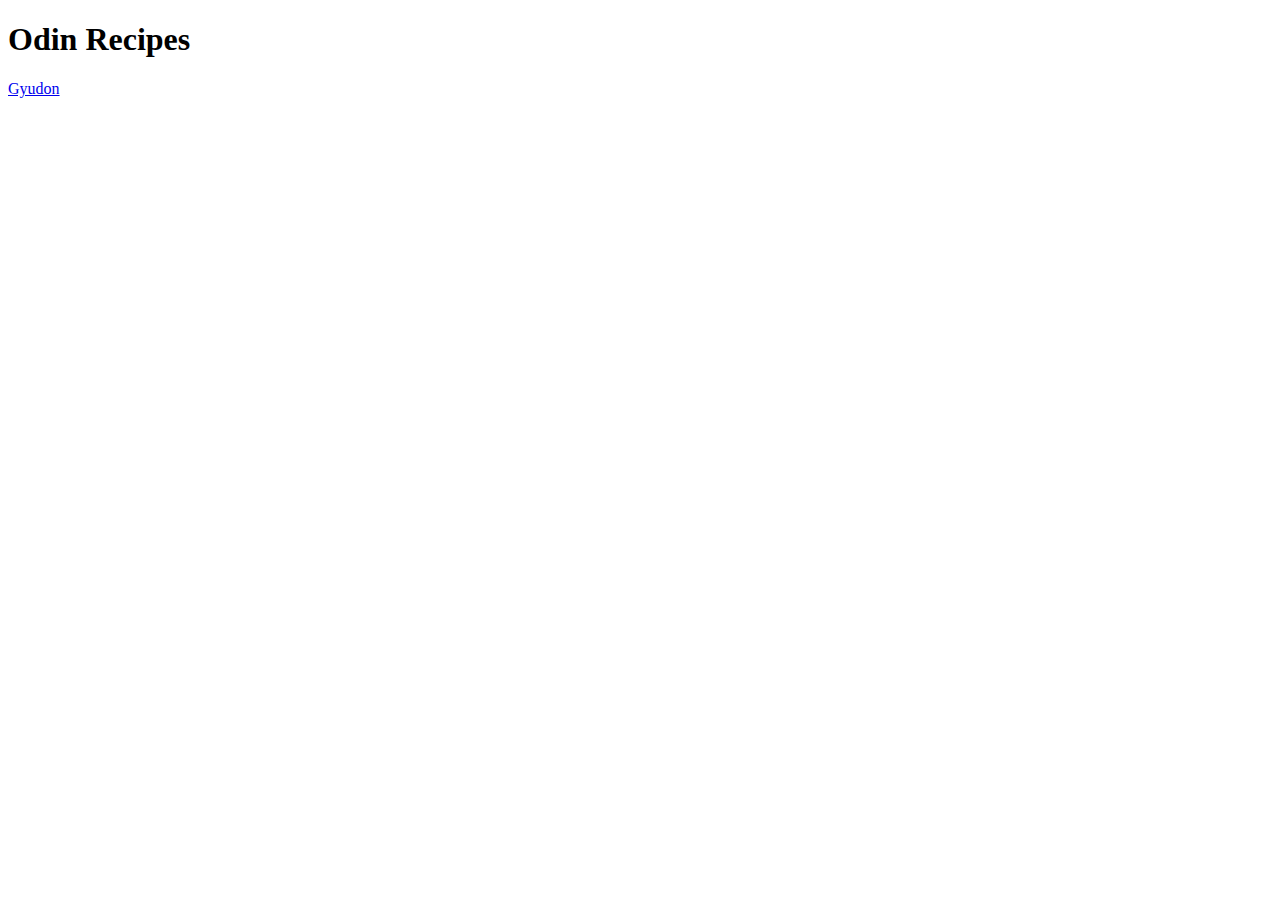
==== index.html @ 7d38b94c "Add link to gyudon page in index.html" ====
<!DOCTYPE html>
<html lang="en">
<head>
    <meta charset="UTF-8">
    <meta name="viewport" content="width=device-width, initial-scale=1.0">
    <title>Recipes</title>
</head>
<body>
    <h1>Odin Recipes</h1>
    <a href="./recipes/gyudon.html">Gyudon</a>
</body>
</html>
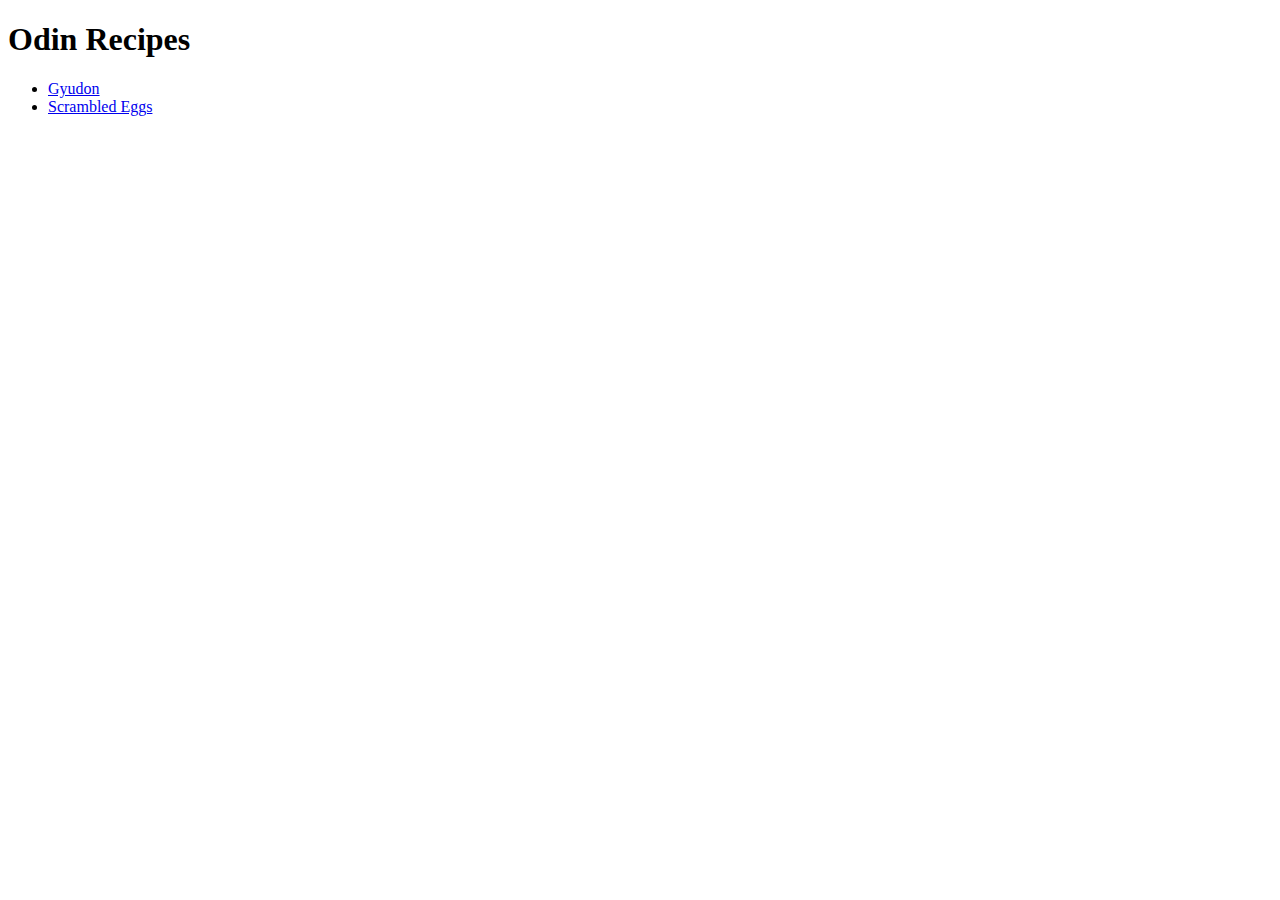
==== commit 7984ea6f: "Add link to scrambled-eggs.html" ====
--- a/index.html
+++ b/index.html
@@ -7,6 +7,9 @@
 </head>
 <body>
     <h1>Odin Recipes</h1>
-    <a href="./recipes/gyudon.html">Gyudon</a>
+    <ul>
+        <li><a href="./recipes/gyudon.html">Gyudon</a></li>
+        <li><a href="./recipes/scrambled-eggs.html">Scrambled Eggs</a></li>
+    </ul>
 </body>
 </html>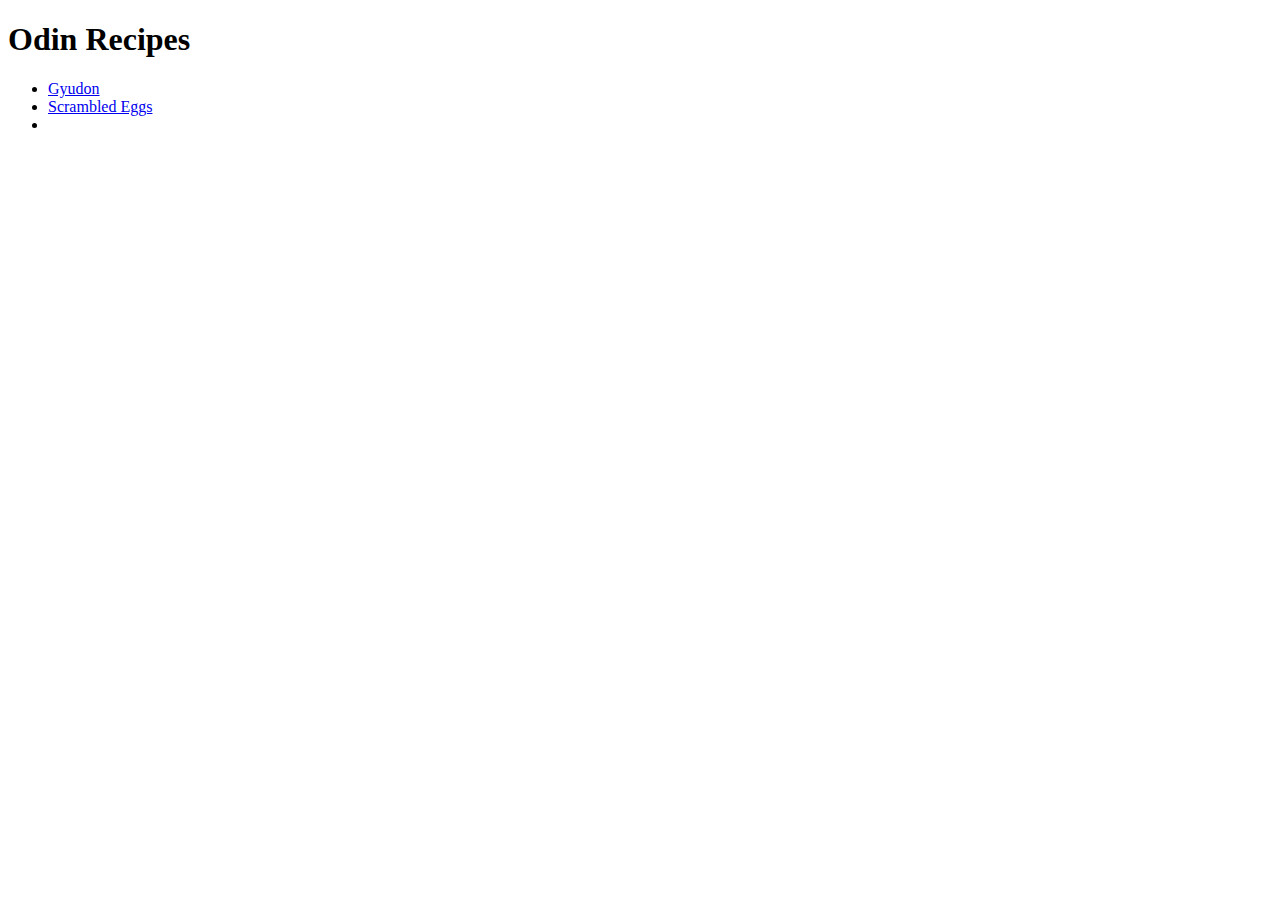
==== commit 58a1ac2c: "Link new webpage to homepage" ====
--- a/index.html
+++ b/index.html
@@ -10,6 +10,7 @@
     <ul>
         <li><a href="./recipes/gyudon.html">Gyudon</a></li>
         <li><a href="./recipes/scrambled-eggs.html">Scrambled Eggs</a></li>
+        <li><a href="./recipes/steak.html"></a></li>
     </ul>
 </body>
 </html>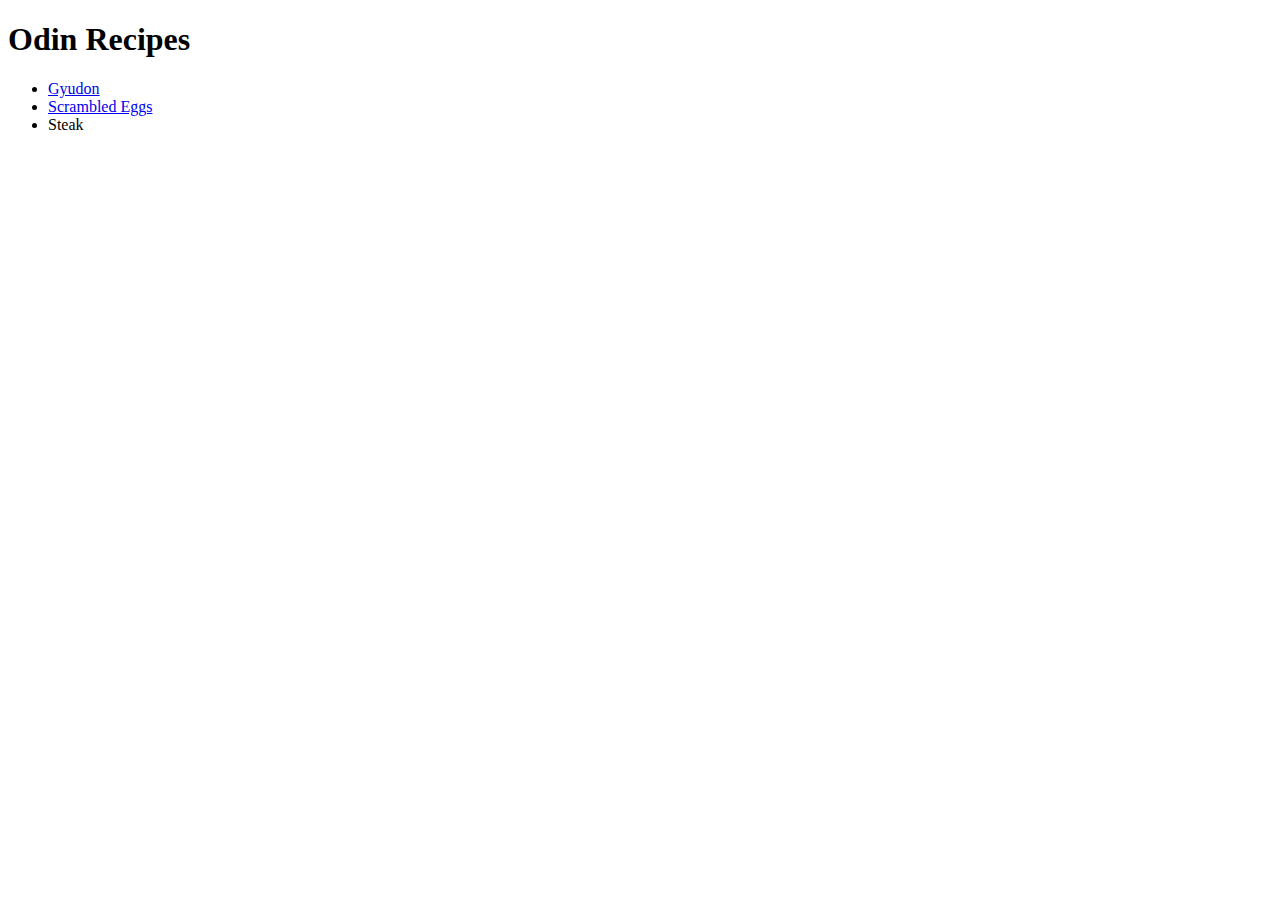
==== commit 356624fd: "Add name to steak link" ====
--- a/index.html
+++ b/index.html
@@ -10,7 +10,7 @@
     <ul>
         <li><a href="./recipes/gyudon.html">Gyudon</a></li>
         <li><a href="./recipes/scrambled-eggs.html">Scrambled Eggs</a></li>
-        <li><a href="./recipes/steak.html"></a></li>
+        <li><a href="./recipes/steak.html"></a>Steak</li>
     </ul>
 </body>
 </html>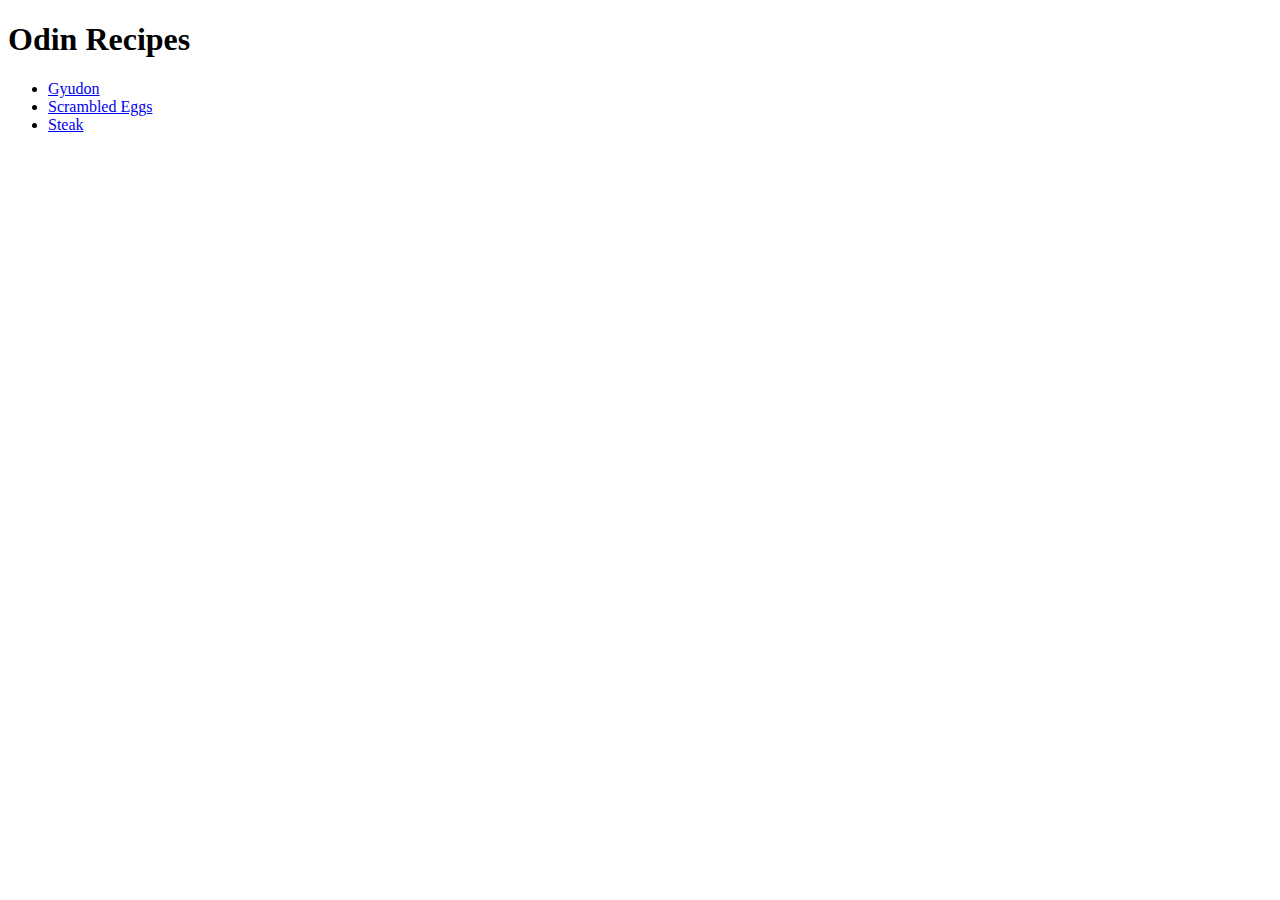
==== commit 63554fac: "Fix Steak not linking to webpage" ====
--- a/index.html
+++ b/index.html
@@ -10,7 +10,7 @@
     <ul>
         <li><a href="./recipes/gyudon.html">Gyudon</a></li>
         <li><a href="./recipes/scrambled-eggs.html">Scrambled Eggs</a></li>
-        <li><a href="./recipes/steak.html"></a>Steak</li>
+        <li><a href="./recipes/steak.html">Steak</a></li>
     </ul>
 </body>
 </html>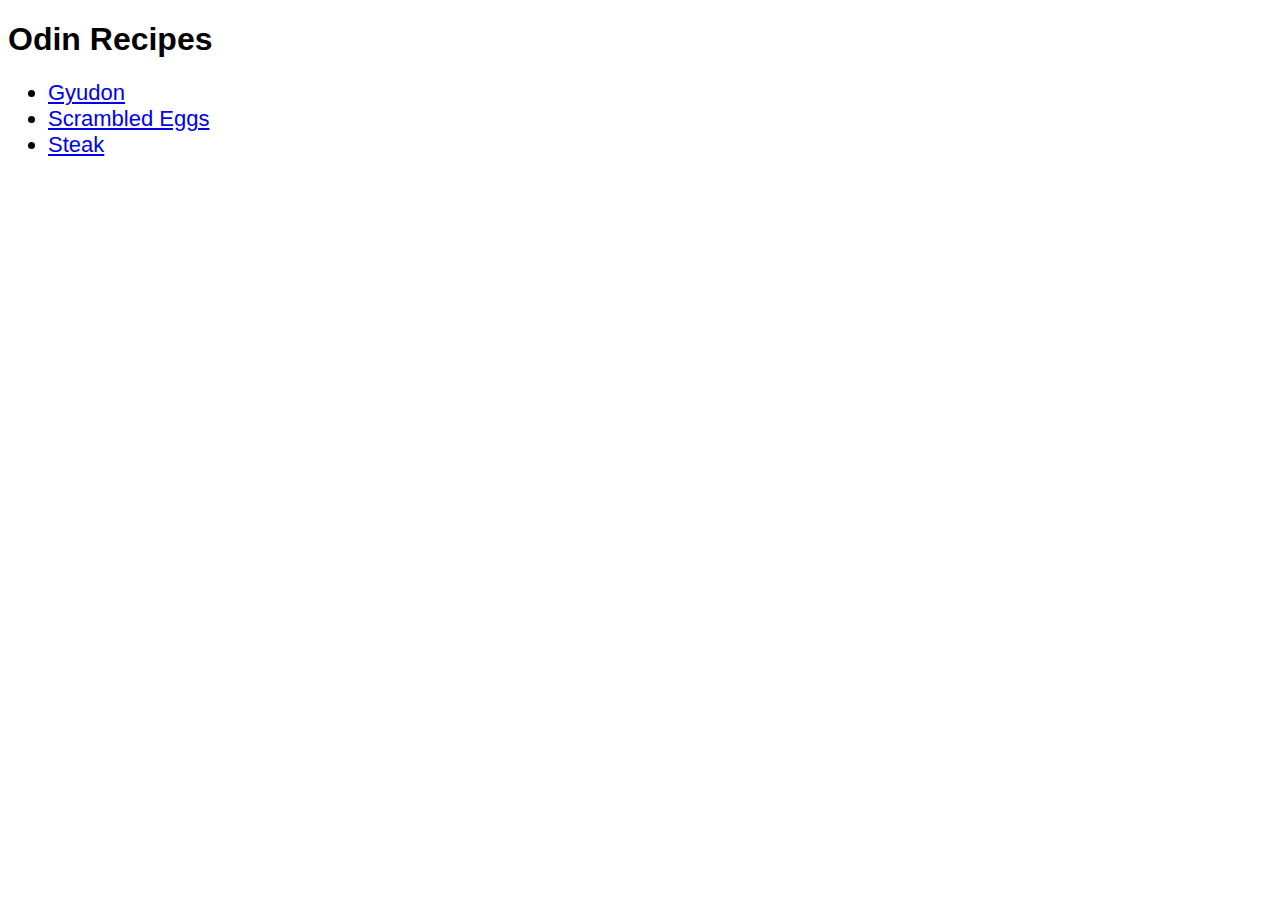
==== commit 65c94323: "Add basic styling to webpages" ====
--- a/index.html
+++ b/index.html
@@ -3,11 +3,12 @@
 <head>
     <meta charset="UTF-8">
     <meta name="viewport" content="width=device-width, initial-scale=1.0">
+    <link rel="stylesheet" href="styles.css">
     <title>Recipes</title>
 </head>
 <body>
     <h1>Odin Recipes</h1>
-    <ul>
+    <ul class="recipe-links">
         <li><a href="./recipes/gyudon.html">Gyudon</a></li>
         <li><a href="./recipes/scrambled-eggs.html">Scrambled Eggs</a></li>
         <li><a href="./recipes/steak.html">Steak</a></li>
--- a/styles.css
+++ b/styles.css
@@ -0,0 +1,27 @@
+* {
+  font-family: Verdana, Geneva, Tahoma, sans-serif;
+}
+
+h1 {
+  font-family: Montserrat, Verdana, Geneva, Tahoma, sans-serif;
+}
+
+.recipe-links {
+  font-size: 22px;
+}
+
+img {
+  height: 600px;
+  width: auto;
+  display: block;
+  margin-left: auto;
+  margin-right: auto;
+}
+
+.center {
+  text-align: center;
+}
+
+h3 {
+  color: red;
+}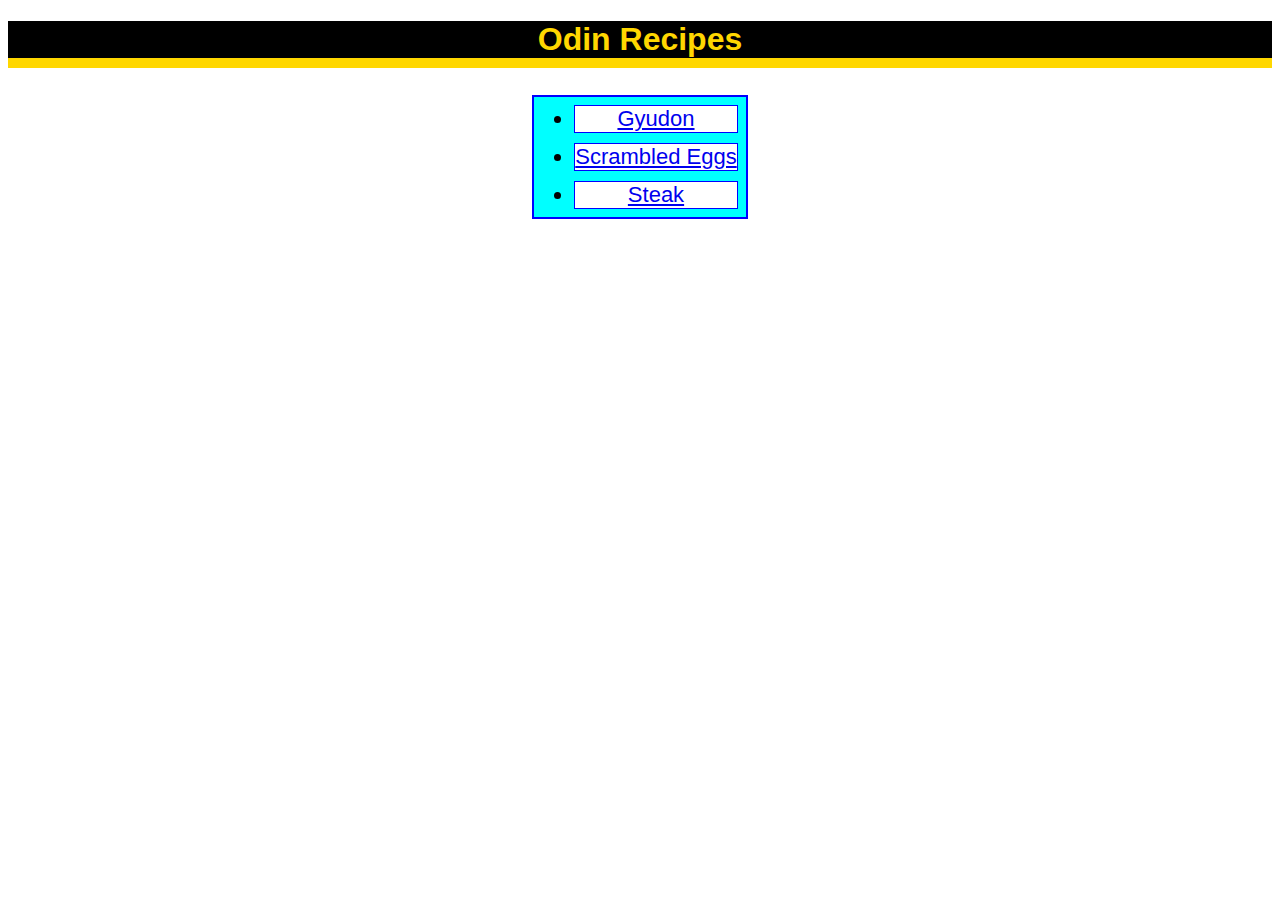
==== commit e0b17dcc: "Apply additional css styling" ====
--- a/index.html
+++ b/index.html
@@ -7,11 +7,13 @@
     <title>Recipes</title>
 </head>
 <body>
-    <h1>Odin Recipes</h1>
-    <ul class="recipe-links">
-        <li><a href="./recipes/gyudon.html">Gyudon</a></li>
-        <li><a href="./recipes/scrambled-eggs.html">Scrambled Eggs</a></li>
-        <li><a href="./recipes/steak.html">Steak</a></li>
-    </ul>
+    <h1 class="main-title">Odin Recipes</h1>
+    <div class="center-links">
+        <ul class="recipe-links">
+            <li class="link"><a href="./recipes/gyudon.html">Gyudon</a></li>
+            <li class="link"><a href="./recipes/scrambled-eggs.html">Scrambled Eggs</a></li>
+            <li class="link"><a href="./recipes/steak.html">Steak</a></li>
+        </ul>
+    </div>
 </body>
 </html>--- a/styles.css
+++ b/styles.css
@@ -24,4 +24,35 @@
 
 h3 {
   color: red;
+}
+
+.main-title {
+  color: gold;
+  margin-bottom: 5px;
+  text-align: center;
+  border-bottom: 10px solid gold;
+  background-color: black;
+}
+
+.recipe-links {
+  border: 2px solid blue;
+  background-color: aqua;
+  display: inline-block;
+  padding-top: 8px;
+  padding-bottom: 8px;
+  padding-right: 8px;
+}
+
+.link {
+  background-color: white;
+  border: 1px solid blue;
+}
+
+.link:not(:last-child) {
+  margin-bottom: 10px;
+}
+
+.center-links {
+  text-align: center;
+  margin: auto;
 }